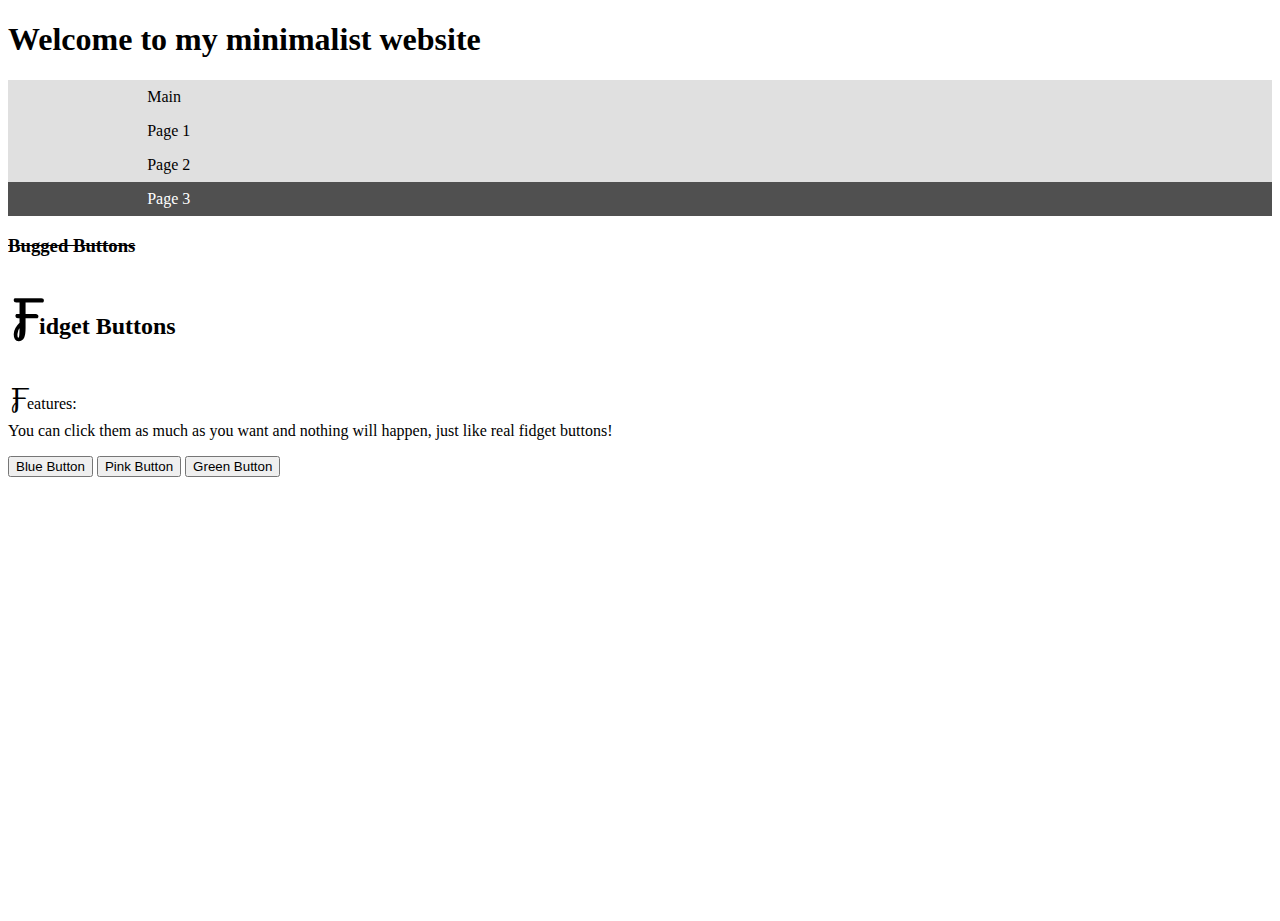
==== p3.html @ 6f7d9bd1 "completed" ====
<!DOCTYPE html>
<html>
<head>
	<link rel="stylesheet" href="https://stackpath.bootstrapcdn.com/bootstrap/4.1.1/css/bootstrap.min.css" integrity="sha384-WskhaSGFgHYWDcbwN70/dfYBj47jz9qbsMId/iRN3ewGhXQFZCSftd1LZCfmhktB" crossorigin="anonymous">
	<link rel="stylesheet" type="text/css" href="mystyle.css">
	<title>My Webpage</title>
</head>
<body>

	<h1></h1>
	<div class="row h-100">
	<div class="col-2 menu">
		<ul class="menu">
			<li><a href=index.html>Main</a></li>
			<li><a href=p1.html>Page 1</a></li>
			<li><a href=p2.html>Page 2</a></li>
			<li><a class="active" href=p3.html>Page 3</a></li>
		</ul>
	</div>
	<div class="col-10">
		<h3 id="joke">Bugged Buttons</h3>
		<h2>Fidget Buttons</h2>
		<p>Features: <br>You can click them as much as you want and nothing will happen, just like real fidget buttons!</p>

		<button type="button" class="btn btn-primary">Blue Button</button>
		<button type="button" class="btn btn-secondary">Pink Button</button>
		<button type="button" class="btn btn-success">Green Button</button>
	</div>
	</div>

</body>
</html>
---- mystyle.css ----
@import url(https://fonts.googleapis.com/css?family=Sofia);
html, body {
  height: 100%; }

@media (min-width: 700px) {
  h1::before {
    content: "Welcome to my minimalist website"; } }
@media (max-width: 699px) {
  h1::before {
    content: "Website"; } }
table {
  border-collapse: collapse; }

table, td {
  border: 1px solid black;
  width: 320px;
  height: 40px; }

tr:nth-child(even) td:nth-child(odd) {
  background-color: black; }
tr:nth-child(even) td:nth-child(even) {
  background-color: red; }

tr:nth-child(odd) td:nth-child(odd) {
  background-color: red; }
tr:nth-child(odd) td:nth-child(even) {
  background-color: black; }

#joke {
  text-decoration: line-through; }

h2::first-letter, p::first-letter {
  font-family: 'Sofia'; }

h2::first-letter {
  font-size: 50px; }

p::first-letter {
  font-size: 30px; }

img {
  max-width: 60%;
  max-height: 60%;
  width: auto;
  height: auto; }

.menu {
  list-style-type: none;
  margin: 0;
  padding: 0;
  background-color: #e0e0e0; }

li a {
  text-indent: 20px;
  display: block;
  color: #000;
  padding: 8px 16px;
  text-decoration: none; }
  li a:hover {
    background-color: #d0d0d0;
    color: #000;
    text-decoration: none; }
  li a.active {
    background-color: #505050;
    color: white;
    text-decoration: none; }

@media (min-width: 700px) {
  h1::before {
    content: "Welcome to my minimalist website"; }

  li a {
    text-indent: 10%; } }
@media (max-width: 699px) {
  h1::before {
    content: "Website"; }

  li a {
    text-indent: 0px; } }

/*# sourceMappingURL=mystyle.css.map */
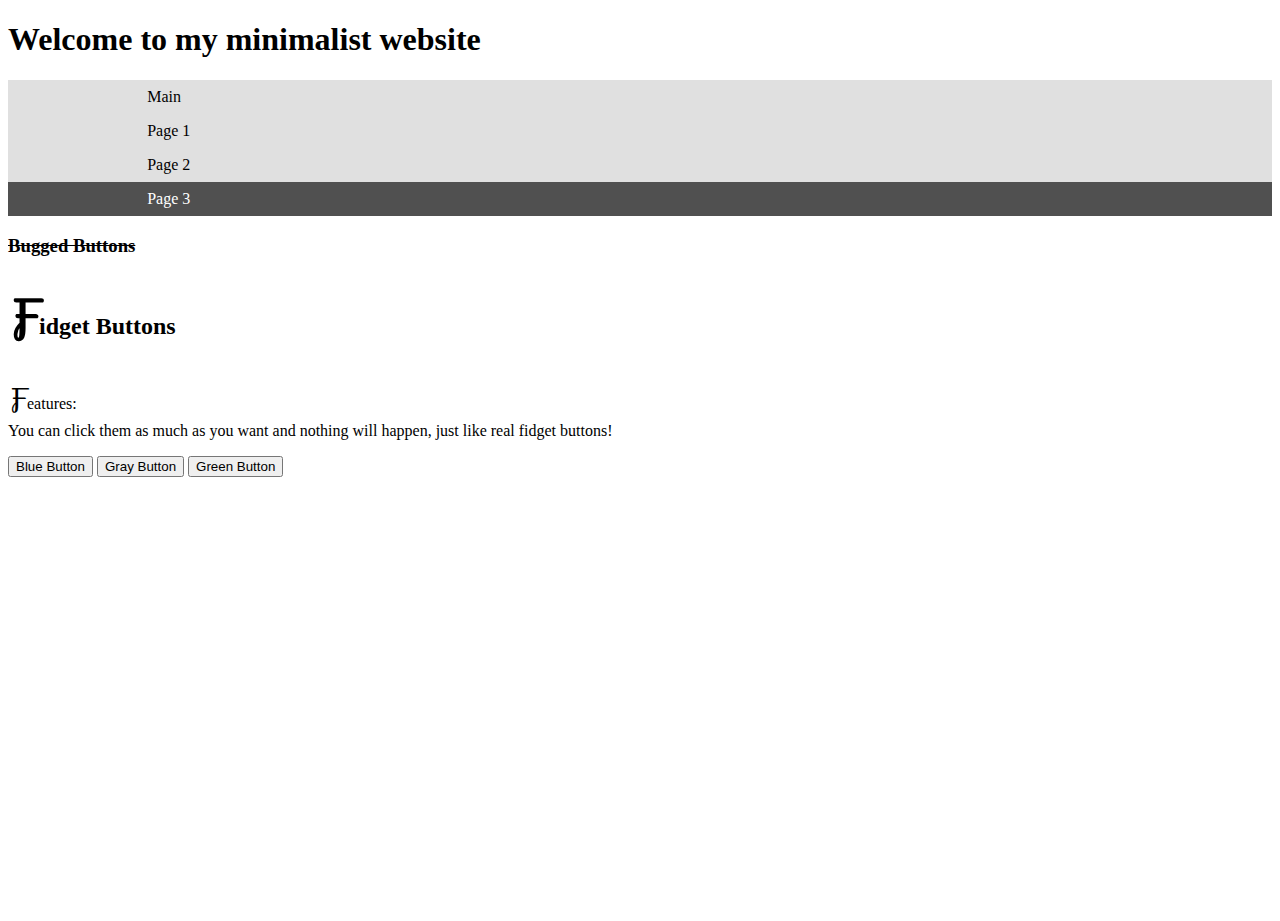
==== commit 5305ea79: "completed" ====
--- a/p3.html
+++ b/p3.html
@@ -23,7 +23,7 @@
 		<p>Features: <br>You can click them as much as you want and nothing will happen, just like real fidget buttons!</p>
 
 		<button type="button" class="btn btn-primary">Blue Button</button>
-		<button type="button" class="btn btn-secondary">Pink Button</button>
+		<button type="button" class="btn btn-secondary">Gray Button</button>
 		<button type="button" class="btn btn-success">Green Button</button>
 	</div>
 	</div>
